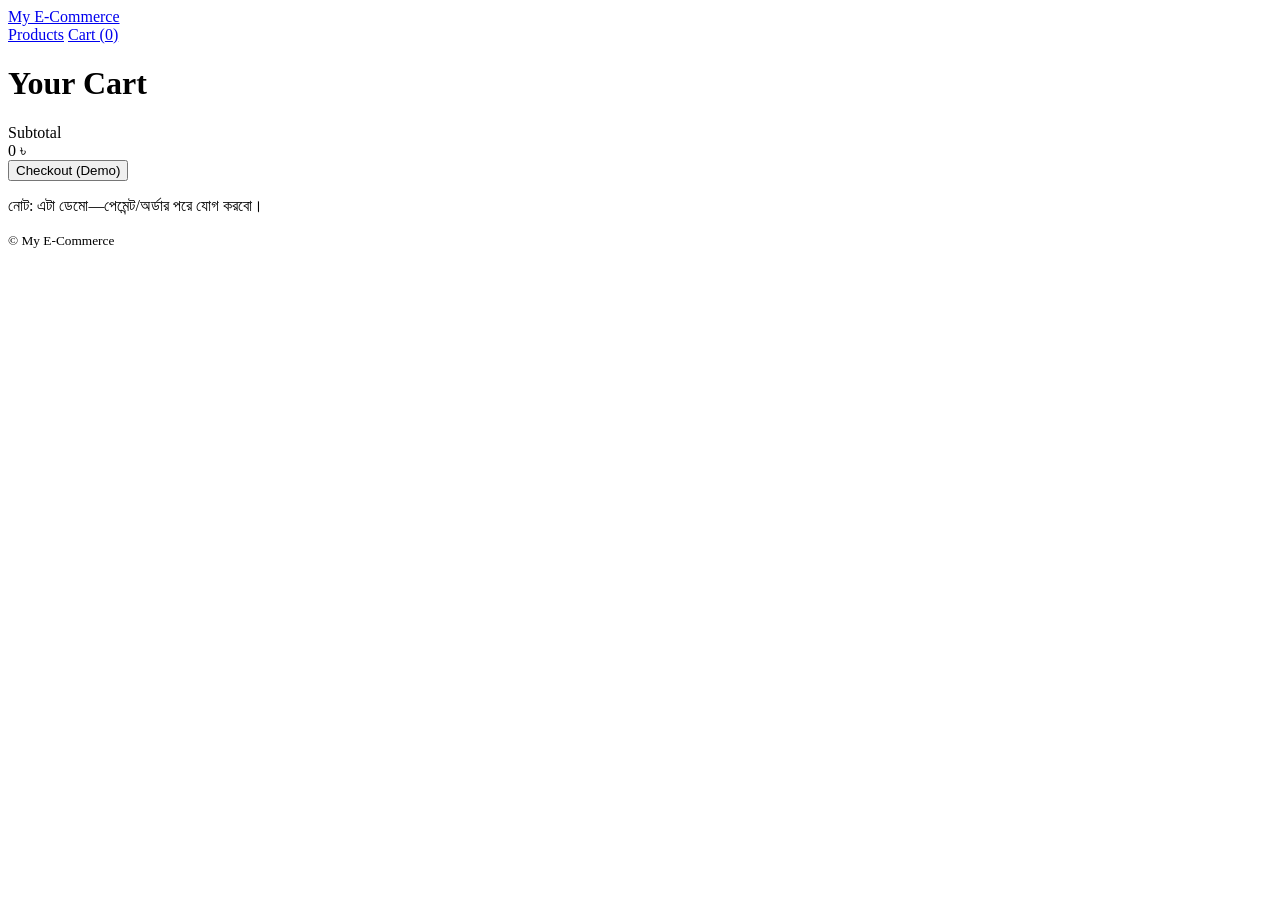
==== cart.html @ a2c5081c "Add files via upload" ====
<!doctype html>
<html lang="bn">
<head>
  <meta charset="utf-8" />
  <meta name="viewport" content="width=device-width, initial-scale=1" />
  <title>My E‑Commerce • Cart</title>
  <link rel="stylesheet" href="assets/css/style.css" />
</head>
<body>
  <header class="site-header">
    <a class="brand" href="index.html">My E‑Commerce</a>
    <nav class="nav">
      <a href="products.html">Products</a>
      <a class="active" href="cart.html">Cart (<span id="cartCount">0</span>)</a>
    </nav>
  </header>

  <main class="container">
    <h1>Your Cart</h1>
    <div id="cartItems" class="stack"></div>

    <div class="cart-summary">
      <div>
        <div class="muted">Subtotal</div>
        <div class="total"><span id="cartSubtotal">0</span> ৳</div>
      </div>
      <button id="checkoutBtn" class="btn" type="button">Checkout (Demo)</button>
    </div>

    <p class="muted small">নোট: এটা ডেমো—পেমেন্ট/অর্ডার পরে যোগ করবো।</p>
  </main>

  <footer class="site-footer">
    <small>© <span id="year"></span> My E‑Commerce</small>
  </footer>

  <script src="assets/js/data.js"></script>
  <script src="assets/js/app.js"></script>
  <script>
    window.PAGE = "cart";
  </script>
</body>
</html>
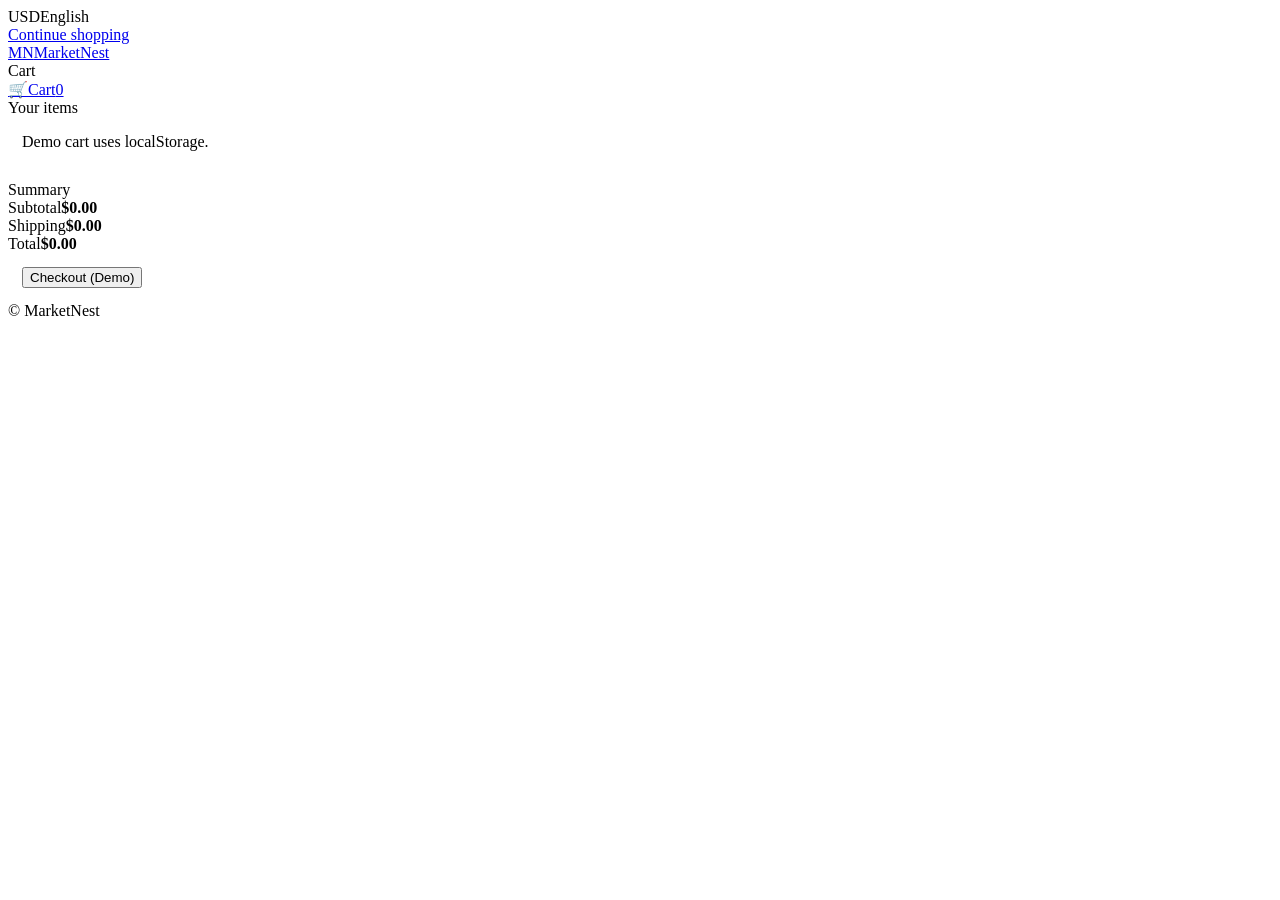
==== commit 526f8161: "Add files via upload" ====
--- a/cart.html
+++ b/cart.html
@@ -1,43 +1,50 @@
 <!doctype html>
-<html lang="bn">
+<html lang="en">
 <head>
   <meta charset="utf-8" />
   <meta name="viewport" content="width=device-width, initial-scale=1" />
-  <title>My E‑Commerce • Cart</title>
-  <link rel="stylesheet" href="assets/css/style.css" />
+  <title>MarketNest • Cart</title>
+  <link rel="stylesheet" href="./assets/css/style.css" />
 </head>
-<body>
-  <header class="site-header">
-    <a class="brand" href="index.html">My E‑Commerce</a>
-    <nav class="nav">
-      <a href="products.html">Products</a>
-      <a class="active" href="cart.html">Cart (<span id="cartCount">0</span>)</a>
-    </nav>
+<body data-page="cart">
+  <div class="top-strip">
+    <div class="container top-strip__inner">
+      <div class="top-strip__left"><span class="chip">USD</span><span class="chip">English</span></div>
+      <div class="top-strip__right"><a href="./products.html" class="top-link">Continue shopping</a></div>
+    </div>
+  </div>
+
+  <header class="header">
+    <div class="container header__inner">
+      <a class="logo" href="./index.html"><span class="logo__mark">MN</span><span class="logo__text">MarketNest</span></a>
+      <div class="header__crumbs"><span class="crumb">Cart</span></div>
+      <a class="cart-pill" href="./cart.html"><span class="cart-pill__icon">🛒</span><span class="cart-pill__text">Cart</span><span class="cart-pill__count" id="cartCount">0</span></a>
+    </div>
   </header>
 
-  <main class="container">
-    <h1>Your Cart</h1>
-    <div id="cartItems" class="stack"></div>
+  <main class="container cart">
+    <section class="panel">
+      <div class="panel__title">Your items</div>
+      <div class="cart-list" id="cartItems"></div>
+      <p class="muted small" style="padding:0 14px 14px">Demo cart uses localStorage.</p>
+    </section>
 
-    <div class="cart-summary">
-      <div>
-        <div class="muted">Subtotal</div>
-        <div class="total"><span id="cartSubtotal">0</span> ৳</div>
-      </div>
-      <button id="checkoutBtn" class="btn" type="button">Checkout (Demo)</button>
-    </div>
-
-    <p class="muted small">নোট: এটা ডেমো—পেমেন্ট/অর্ডার পরে যোগ করবো।</p>
+    <aside class="panel cart__summary">
+      <div class="panel__title">Summary</div>
+      <div class="summary-row"><span class="muted">Subtotal</span><strong id="cartSubtotal">$0.00</strong></div>
+      <div class="summary-row"><span class="muted">Shipping</span><strong>$0.00</strong></div>
+      <div class="summary-row summary-row--total"><span>Total</span><strong id="cartTotal">$0.00</strong></div>
+      <button class="btn btn--primary btn--block" id="checkoutBtn" type="button" style="margin:14px">Checkout (Demo)</button>
+    </aside>
   </main>
 
-  <footer class="site-footer">
-    <small>© <span id="year"></span> My E‑Commerce</small>
+  <footer class="footer">
+    <div class="container footer__inner">
+      <div class="muted">© <span id="year"></span> MarketNest</div>
+    </div>
   </footer>
 
-  <script src="assets/js/data.js"></script>
-  <script src="assets/js/app.js"></script>
-  <script>
-    window.PAGE = "cart";
-  </script>
+  <script src="./assets/js/data.js"></script>
+  <script src="./assets/js/app.js"></script>
 </body>
 </html>
